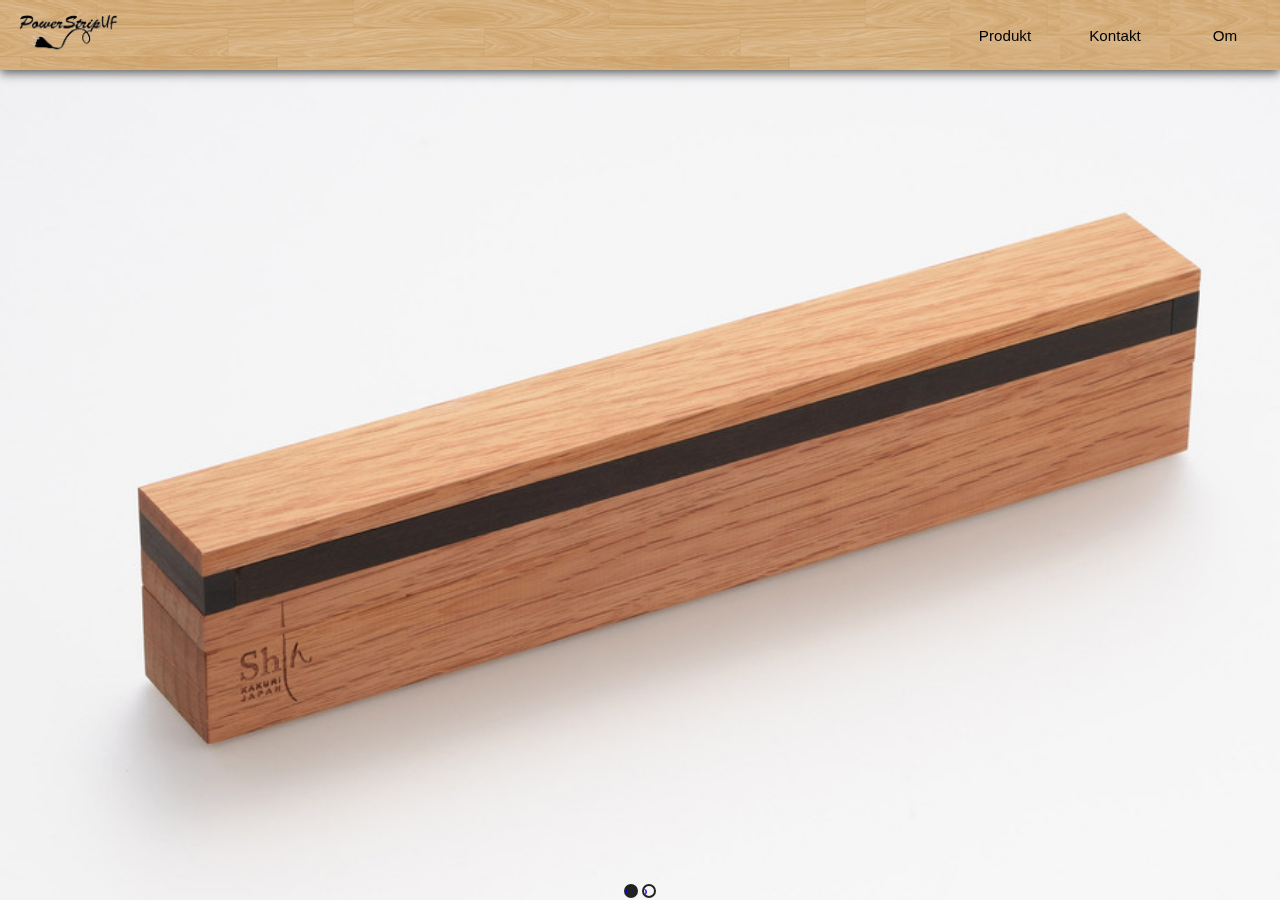
==== index.html @ 77539873 "pow v.1.3" ====
<!DOCTYPE html>
<html lang="en">
<head>
    <meta charset="UTF-8">
    <meta name="viewport" content="width=device-width, initial.scale=1">
    <link rel="stylesheet" href="css/cssreset.css">
    <link rel="stylesheet" href="css/csstest.css">
    <link rel="stylesheet" href="css/menu.css">
    <link rel="stylesheet" href="css/superslides.css">
    <link rel="stylesheet" href="slider/superslides-0.6.2/scss/superslides.scss">
    <link href='https://fonts.googleapis.com/css?family=Montserrat' rel='stylesheet' type='text/css'>
    <link rel="icon" href="images/favicon.ico">
    <title>PowerStrip</title>
</head>
<body>
    <div class="menu">
        <a href="#"><img src="images/imageedit_1_4471728365.gif" height="70" alt=""></a>
        <ul>
           <li><a href="om.html">Om</a></li>
           <li><a href="kontakt.html">Kontakt</a></li>
           <li><a href="produkt.html">Produkt</a></li>
        </ul>
        <div id="menu">
            <a href="#menu"></a>          
            <a href="#"><img src="images/1446564846_menu-alt.png" class="box-shadow-menu" alt=""></a>
            <a href="#" id="pull"></a>
        </div>
    </div>
    <nav class="mobile">
      <button>Toggle</button>
      <div>
          <a href="index.html"><img src="images/imageedit_1_4471728365.gif" alt="" width="50px" height="30px"></a>
          <a href="kontakt.html">Kontakt</a>
          <a href="produkt.html">Produkt</a>
          <a href="om.html">Om</a>
      </div>
    </nav>
    <div id="wrapper">
        <div id="slides">
            <div class="slides-container">
                <img src="images/2.jpg" alt="">
                <img src="images/1.jpg" alt="">
            </div>
            <div class="slides-navigation">
                <a href="images/1442926999_br_next.png" class="next"></a>
                <a href="images/1442927010_br_prev.png" class="prev"></a>
            </div>
        </div>
    </div>
    <script src="http://ajax.googleapis.com/ajax/libs/jquery/1.9.1/jquery.min.js"></script>
    <script src="java/jquery.easing.1.3.js"></script>
    <script src="java/jquery.animate-enhanced.min.js"></script>
    <script src="java/jquery.superslides.js" type="text/javascript" charset="utf-8"></script>
    <script src="java/jquery.superslides.min.js"></script>
    <script src="java/application.js"></script>
    <script src="java/hammer.min.js"></script>
    <script>$('#slides').superslides({animation: 'fade'});</script>
    <script src="java/ny.js"></script>
</body>
</html>
---- css/cssreset.css ----
/* CSS reset */
body,div,dl,dt,dd,ul,ol,li,h1,h2,h3,h4,h5,h6,pre,form,fieldset,input,textarea,p,blockquote,th,td { 
    margin:0;
    padding:0;
}
html,body {
    margin:0;
    padding:0;
}


/* Extra options you might want to consider*/

table {
    border-collapse:collapse;
    border-spacing:0;
}
fieldset,img { 
    border:0;
}
input{
    border:1px solid #b0b0b0;
    padding:3px 5px 4px;
    color:#979797;
    width:190px;
}
address,caption,cite,code,dfn,th,var {
    font-style:normal;
    font-weight:normal;
}
ol,ul {
    list-style:none;
}
caption,th {
    text-align:left;
}
h1,h2,h3,h4,h5,h6 {
    font-size:100%;
    font-weight:normal;
}
q:before,q:after {
    content:'';
}
abbr,acronym { 
    border:0;
}
---- css/csstest.css ----
html { 
  background: url(../images/concrete_seamless1.png);
}

body {
    background-color: whitesmoke;
    margin: 0;
    padding: 0;
}

.text-hoger {
    background-color: white;
    display: block;
    font-family: sans-serif;
    height: auto;
    margin-top: 9%;
    margin-left: 54%; 
    position: absolute;
    padding: 1% 1% 1% 1%;
    width: 40%;
}

.text-hoger h1 {
    font-size: 20px;
}

.text-vanster {
    background-color: white;
    display: block;
    font-family: sans-serif;
    width: 40%;
    height: auto;
    padding: 1% 1% 1% 1%;
    position: absolute;
    margin-top: 9%;
    margin-left: 4%;
}

.text-vanster h1 {
    font-size: 20px;
}

.text-produkt {
    background-color: white;
    display: block;
    font-family: sans-serif;
    width: 80%;
    margin: 9% 0% 0 9%;
    position: absolute;
    padding: 1% 1% 1% 1%; 
}
---- css/menu.css ----
.menu:before,
.menu:after {
    content: " ";
    display: table;
}
.menu:after {
    clear: both;
}
.menu {
    *zoom: 1;
    position: relative;
    background: url(../images/concrete_seamless6.png);
}

.menu {
    background-color: whitesmoke;
    height: 70px;
    position: fixed;
    width: 100%;
    -webkit-box-shadow: 0px 3px 10px 0px rgba(50, 50, 50, 0.8);
    -moz-box-shadow:    0px 3px 10px 0px rgba(50, 50, 50, 0.8);
    box-shadow:         0px 3px 10px 0px rgba(50, 50, 50, 0.8);
    z-index: 10;
}

.menu img {
    float: left;
    height: 70px;
    vertical-align: middle;
}

ul {
    list-style: none;
    background: url(../images/concrete_seamless6.png);
}

ul li {
    width: 110px;
    height: 70px;
    float: right;
    display: inline;
    position: relative;
    margin: auto 0;
    font-family: sans-serif;
    font-size: 95%;
    text-align: center;
    background: url(../images/concrete_seamless6.png);
}

ul li a {
    display: block;
    position: relative;
	top: 50%;
    color: black;
    text-decoration: none;
	transform: translateY(-50%);
    -moz-transition: all .2s ease-in;
    -o-transition: all .2s ease-in;
    -webkit-transition: all .2s ease-in;
    transition: all .2s ease-in;
    background: #f5f5f5; 
    padding: 20px;
    background: url(../images/concrete_seamless6.png);
    color: black;
}

ul li a:hover {
    color: grey; 
}

#menu {
    display: none;
    margin: 12.5px;
} 

.mobile {
    display: none;
    position: fixed;
    width: 100%;
    top: 0;
    z-index: 100;
}

.mobile div {
    display: none;
}

.mobile button {
    position: absolute;
    top: 15px;
    right: 15px;
    border: 0; 
    text-indent: 200%;
    overflow: hidden;
    background: rgba(255,255,255,0.8) url("http://i.imgur.com/vKRaKDX.png") center no-repeat;
    border: 1px solid #ddd;
    border-radius: 3px;
    background-size: 80%;
    width: 30px;
    height: 30px;
    outline: none;
    -webkit-transition: all 400ms ease;
            transition: all 400ms ease;
}

.mobile button.expanded {
    -webkit-transform: rotate(90deg);
        -ms-transform: rotate(90deg);
            transform: rotate(90deg);
    background-color: transparent;
    border: 0;
}

.mobile a {
    display: block;
}
a {
    text-align: center;
}

.desktop {
    display: block;
    overflow: hidden;
}
.desktop a {
    width: 25%;
    float: left;
    border-right: 1px solid #ddd;
    box-sizing: border-box;
}

.desktop a:last-child {
    border-right: none;
}

article {
    padding: 0 30px 15px;
}

@media (max-width: 800px) {
    .menu {
        display: none;
    }
    .mobile {
        font-family: sans-serif;
        display: block;
        background-color: whitesmoke;
        -webkit-box-shadow: 0px 1px 5px 0px rgba(100, 50, 0, 1);
        -moz-box-shadow:    0px 1px 5px 0px rgba(100, 50, 0, 1);
        box-shadow:         0px 1px 5px 0px rgba(100, 50, 0, 1);
        background: url(../images/concrete_seamless6.png);
    }
    
    .mobile img {
        width: 200px;
        height: auto;
    }
    
    .mobile a {
        position: relative;
        left: 10%;
        width: 80%;
        height: auto;
        text-decoration: none;
        padding: 5px 0;
        color: black;
        font-size: 95%;
        border-style: solid;
        border-bottom: solid black;
        border-top-style: ridge;
        border-top-style: none;
        border-left-style: none;
        border-right-style: none;
        border-bottom-width: thin;
    }
    
    .mobile a:first-child {
        padding: 0;
        height: 90;
        border-style: none;
    }
    
    .mobile a:last-child {
        padding: 5px 0 10px 0;
        border-bottom: none;
    }
    
    .desktop {
        display: none;
    }
}
---- css/superslides.css ----
#slides {
    position: relative;
}

#slides .slides-container {
    display: none;
}

#slides .scrollable {
    *zoom: 1;
    position: relative;
    top: 0;
    left: 0;
    overflow-y: auto;
    -webkit-overflow-scrolling: touch;
    height: 100%;
}

#slides .scrollable:after {
    content: "";
    display: table;
    clear: both;
}

#wrapper {
    width: 100%;
    height: 100%;
}

.slides-navigation {
    margin: 0 auto;
    position: absolute;
    z-index: 100;
    top: 46%;
    width: 100%;
}
.slides-navigation a {
    position: absolute;
    display: block;
    z-index: 50;
}
.slides-navigation a.prev {
    left: 0;
}
.slides-navigation a.next {
    right: 0;
}

.slides-pagination {
    position: absolute;
    z-index: 3;
    bottom: 0;
    text-align: center;
    width: 100%;
}
.slides-pagination a {
    border: 2px solid #222;
    border-radius: 15px;
    width: 10px;
    height: 10px;
    display: -moz-inline-stack;
    display: inline-block;
    vertical-align: middle;
    *vertical-align: auto;
    zoom: 1;
    *display: inline;
    background-image: url("[data-uri]");
    margin: 2px;
    overflow: hidden;
    text-indent: -100%;
}

.slides-pagination a.current {
    background: #222;
}

@media (max-width: 800px) {
    #slides img {
        height: 10px;
    }
}
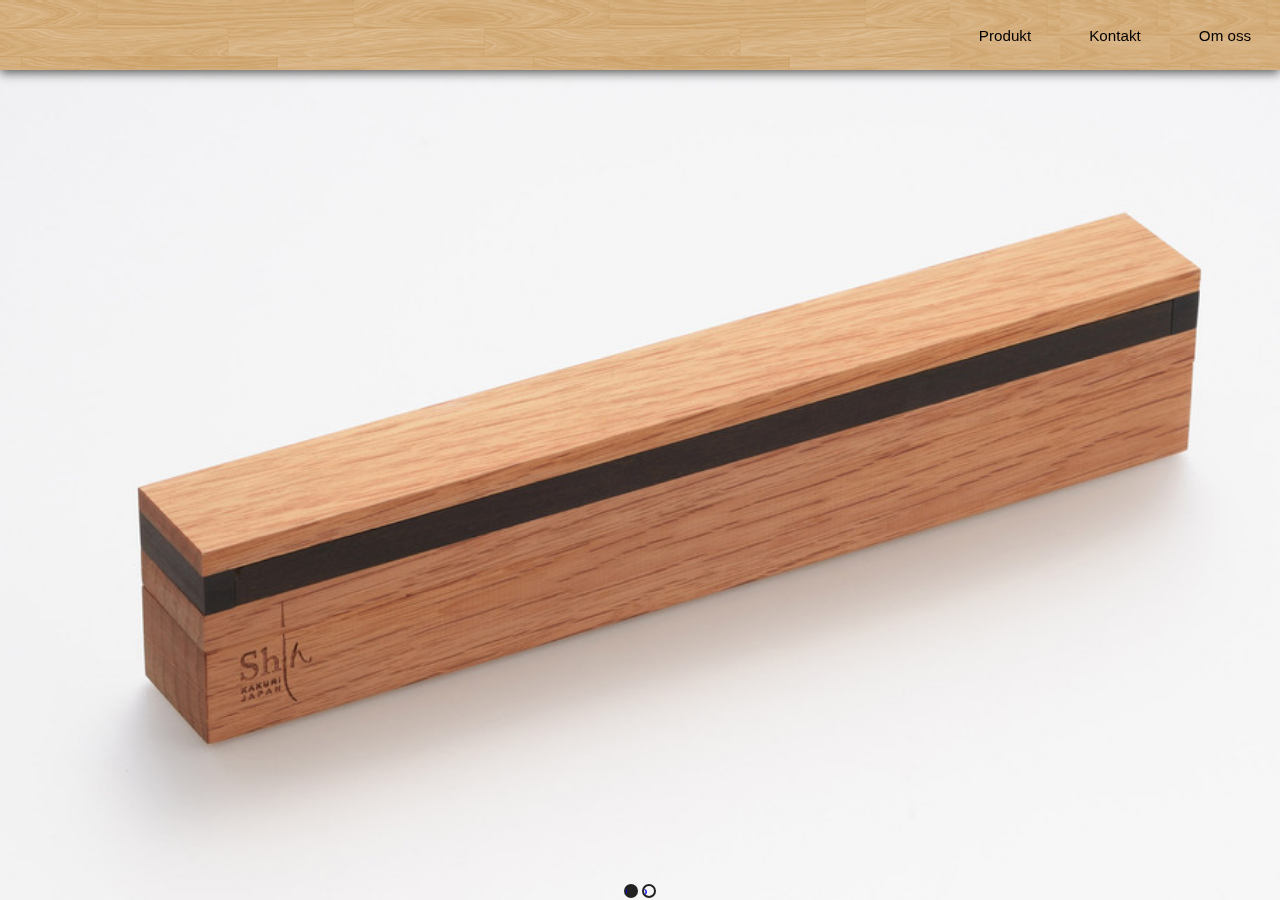
==== commit c69dd88c: "pow v.1.5" ====
--- a/index.html
+++ b/index.html
@@ -9,14 +9,14 @@
     <link rel="stylesheet" href="css/superslides.css">
     <link rel="stylesheet" href="slider/superslides-0.6.2/scss/superslides.scss">
     <link href='https://fonts.googleapis.com/css?family=Montserrat' rel='stylesheet' type='text/css'>
-    <link rel="icon" href="images/favicon.ico">
+    <link rel="icon" href="images/pow-strip.ico">
     <title>PowerStrip</title>
 </head>
 <body>
     <div class="menu">
-        <a href="#"><img src="images/imageedit_1_4471728365.gif" height="70" alt=""></a>
+        <a href="index.html"><img src="images/loggor/imageedit_1_4471728365.gif" height="70" alt=""></a>
         <ul>
-           <li><a href="om.html">Om</a></li>
+           <li><a href="om.html">Om oss</a></li>
            <li><a href="kontakt.html">Kontakt</a></li>
            <li><a href="produkt.html">Produkt</a></li>
         </ul>
@@ -29,10 +29,10 @@
     <nav class="mobile">
       <button>Toggle</button>
       <div>
-          <a href="index.html"><img src="images/imageedit_1_4471728365.gif" alt="" width="50px" height="30px"></a>
+          <a href="index.html"><img src="images/Loggor/imageedit_1_4471728365.gif" alt="" width="50px" height="30px"></a>
+          <a href="produkt.html">Produkt</a>
           <a href="kontakt.html">Kontakt</a>
-          <a href="produkt.html">Produkt</a>
-          <a href="om.html">Om</a>
+          <a href="om.html">Om oss</a>
       </div>
     </nav>
     <div id="wrapper">
--- a/css/csstest.css
+++ b/css/csstest.css
@@ -8,39 +8,30 @@
     padding: 0;
 }
 
-.text-hoger {
+.poss {
+    margin: 85px 25% auto 25%;
+    position: absolute;
+    width: 50%;
+    font-family: sans-serif;
+    height: 100%;
     background-color: white;
-    display: block;
-    font-family: sans-serif;
-    height: auto;
-    margin-top: 9%;
-    margin-left: 54%; 
-    position: absolute;
-    padding: 1% 1% 1% 1%;
-    width: 40%;
 }
 
-.text-hoger h1 {
-    font-size: 20px;
+.rut {
+    padding: 5%;
+    margin-bottom: 5%;
+    vertical-align: middle;
 }
 
-.text-vanster {
-    background-color: white;
-    display: block;
-    font-family: sans-serif;
-    width: 40%;
-    height: auto;
-    padding: 1% 1% 1% 1%;
-    position: absolute;
-    margin-top: 9%;
-    margin-left: 4%;
+.rut h1 {
+    font-size: 14pt;
 }
 
-.text-vanster h1 {
-    font-size: 20px;
+.rut img {
+    width: 30px;
 }
 
-.text-produkt {
+.produkt-text {
     background-color: white;
     display: block;
     font-family: sans-serif;
@@ -50,3 +41,17 @@
     padding: 1% 1% 1% 1%; 
 }
 
+.lloo {
+    
+}
+
+@media (max-width: 800px) {
+    
+    .poss {
+        margin-top: 15px;
+        margin-left: 10px;
+        margin-right: 10px;
+        width: 93%;
+    }
+    
+}--- a/css/menu.css
+++ b/css/menu.css
@@ -26,7 +26,6 @@
 .menu img {
     float: left;
     height: 70px;
-    vertical-align: middle;
 }
 
 ul {
@@ -58,14 +57,13 @@
     -o-transition: all .2s ease-in;
     -webkit-transition: all .2s ease-in;
     transition: all .2s ease-in;
-    background: #f5f5f5; 
     padding: 20px;
     background: url(../images/concrete_seamless6.png);
     color: black;
 }
 
 ul li a:hover {
-    color: grey; 
+    color: white; 
 }
 
 #menu {
@@ -113,29 +111,18 @@
 
 .mobile a {
     display: block;
-}
-a {
     text-align: center;
+    -moz-transition: all .2s ease-in;
+    -o-transition: all .2s ease-in;
+    -webkit-transition: all .2s ease-in;
+    transition: all .2s ease-in;
 }
 
-.desktop {
-    display: block;
-    overflow: hidden;
+.mobile a:hover {
+    color: white;
 }
-.desktop a {
-    width: 25%;
-    float: left;
-    border-right: 1px solid #ddd;
-    box-sizing: border-box;
-}
+    
 
-.desktop a:last-child {
-    border-right: none;
-}
-
-article {
-    padding: 0 30px 15px;
-}
 
 @media (max-width: 800px) {
     .menu {
@@ -189,3 +176,10 @@
         display: none;
     }
 }
+
+@media (max-width: 470px) {
+    .mobile button {
+        top: 15px;
+        right: 5px;
+    }
+}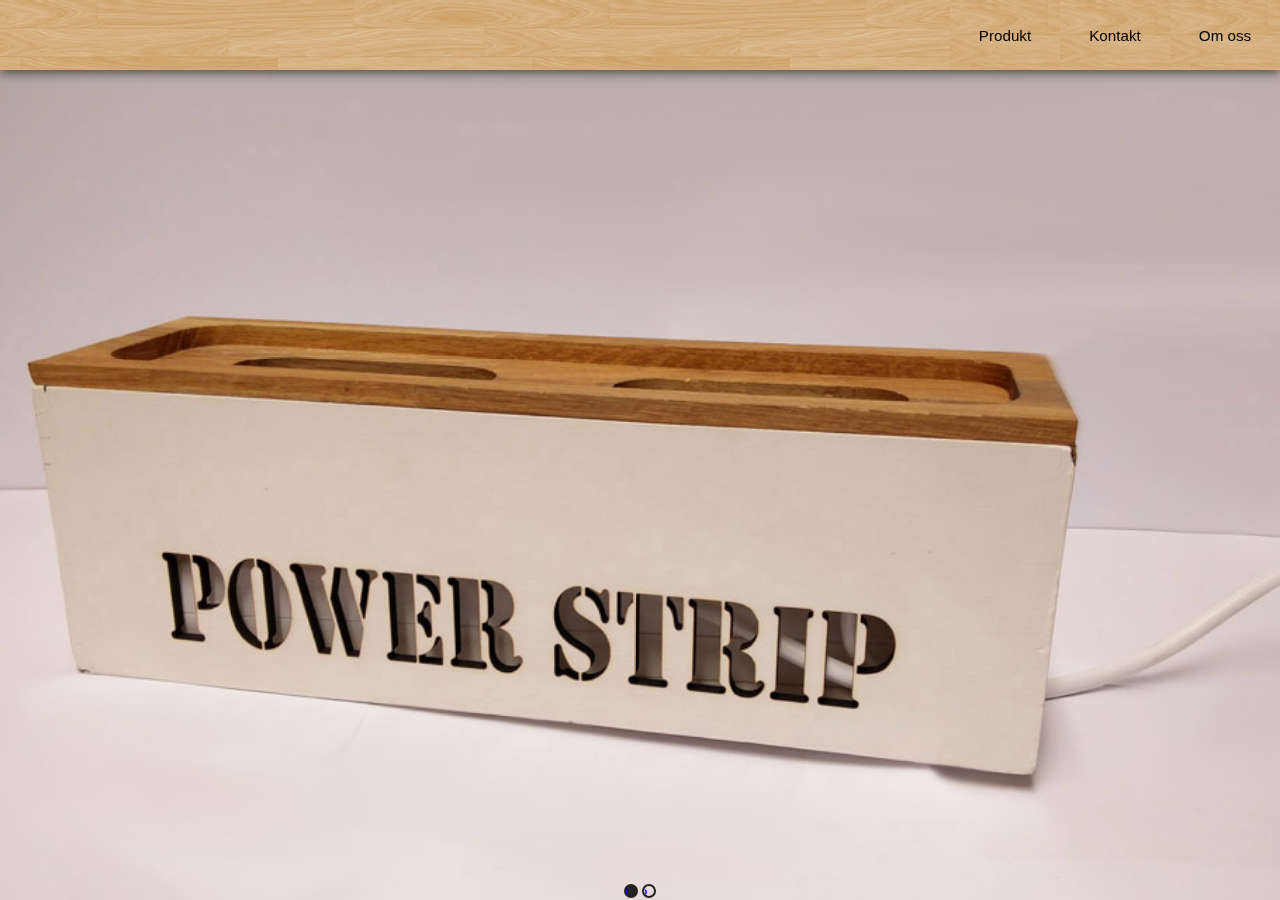
==== commit a8fefcb1: "pow v.1.6" ====
--- a/index.html
+++ b/index.html
@@ -38,8 +38,8 @@
     <div id="wrapper">
         <div id="slides">
             <div class="slides-container">
-                <img src="images/2.jpg" alt="">
-                <img src="images/1.jpg" alt="">
+                <img src="images/L%C3%A5da%20fram%20clean.jpg" alt="">
+                <img src="images/l%C3%A5da%20sida%20kanter%20-%20Kopia.jpg" alt="">
             </div>
             <div class="slides-navigation">
                 <a href="images/1442926999_br_next.png" class="next"></a>
--- a/css/csstest.css
+++ b/css/csstest.css
@@ -9,18 +9,18 @@
 }
 
 .poss {
-    margin: 85px 25% auto 25%;
+    margin: 100px 25% 25% 25%;
     position: absolute;
     width: 50%;
     font-family: sans-serif;
-    height: 100%;
+    height: auto;
     background-color: white;
 }
 
 .rut {
     padding: 5%;
-    margin-bottom: 5%;
     vertical-align: middle;
+    
 }
 
 .rut h1 {
@@ -52,6 +52,7 @@
         margin-left: 10px;
         margin-right: 10px;
         width: 93%;
+        
     }
     
 }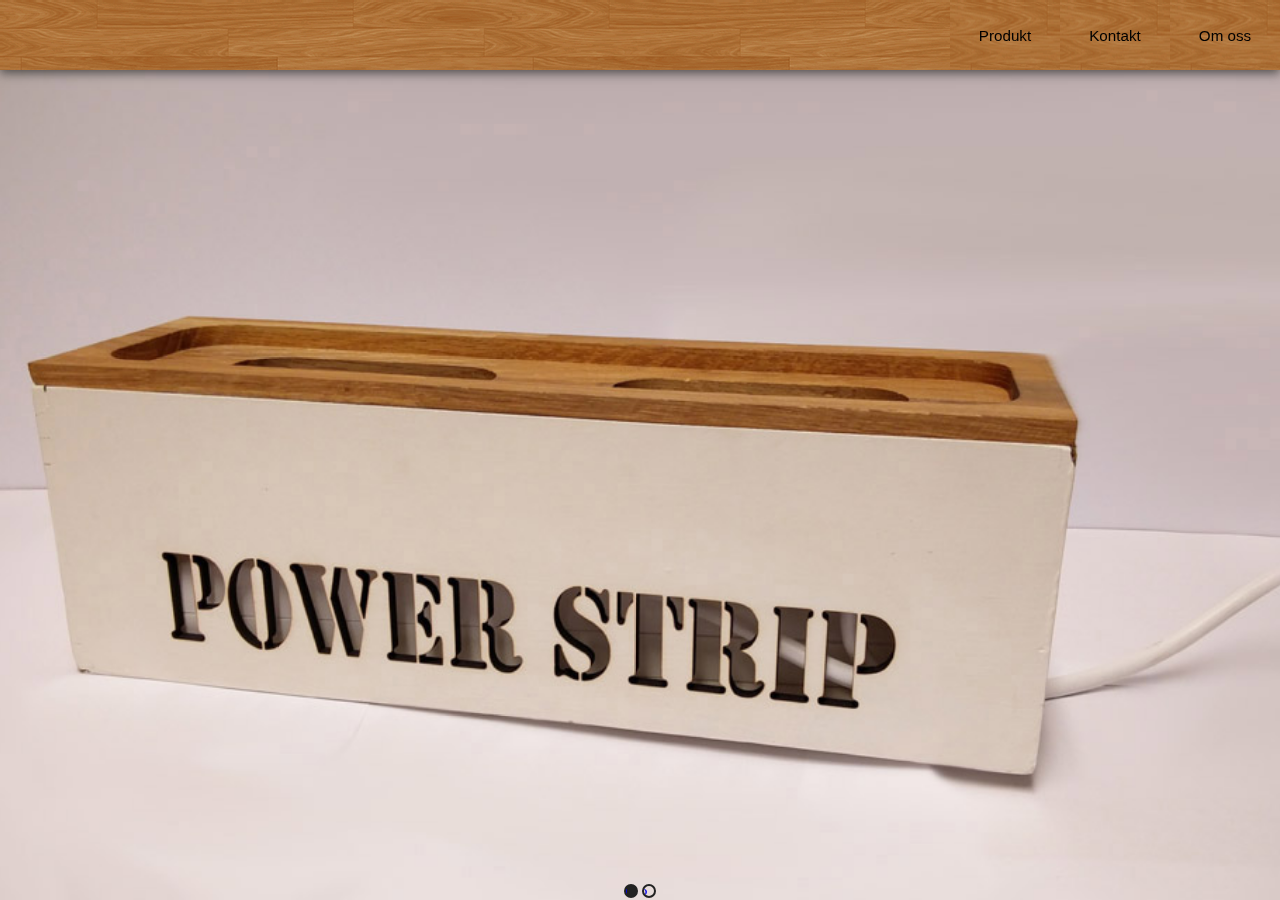
==== commit a9b11384: "pow v.1.7" ====
--- a/index.html
+++ b/index.html
@@ -14,7 +14,7 @@
 </head>
 <body>
     <div class="menu">
-        <a href="index.html"><img src="images/loggor/imageedit_1_4471728365.gif" height="70" alt=""></a>
+        <a href="index.html"><img src="images/loggor/imageedit_1_4471728365.png" height="70" alt=""></a>
         <ul>
            <li><a href="om.html">Om oss</a></li>
            <li><a href="kontakt.html">Kontakt</a></li>
